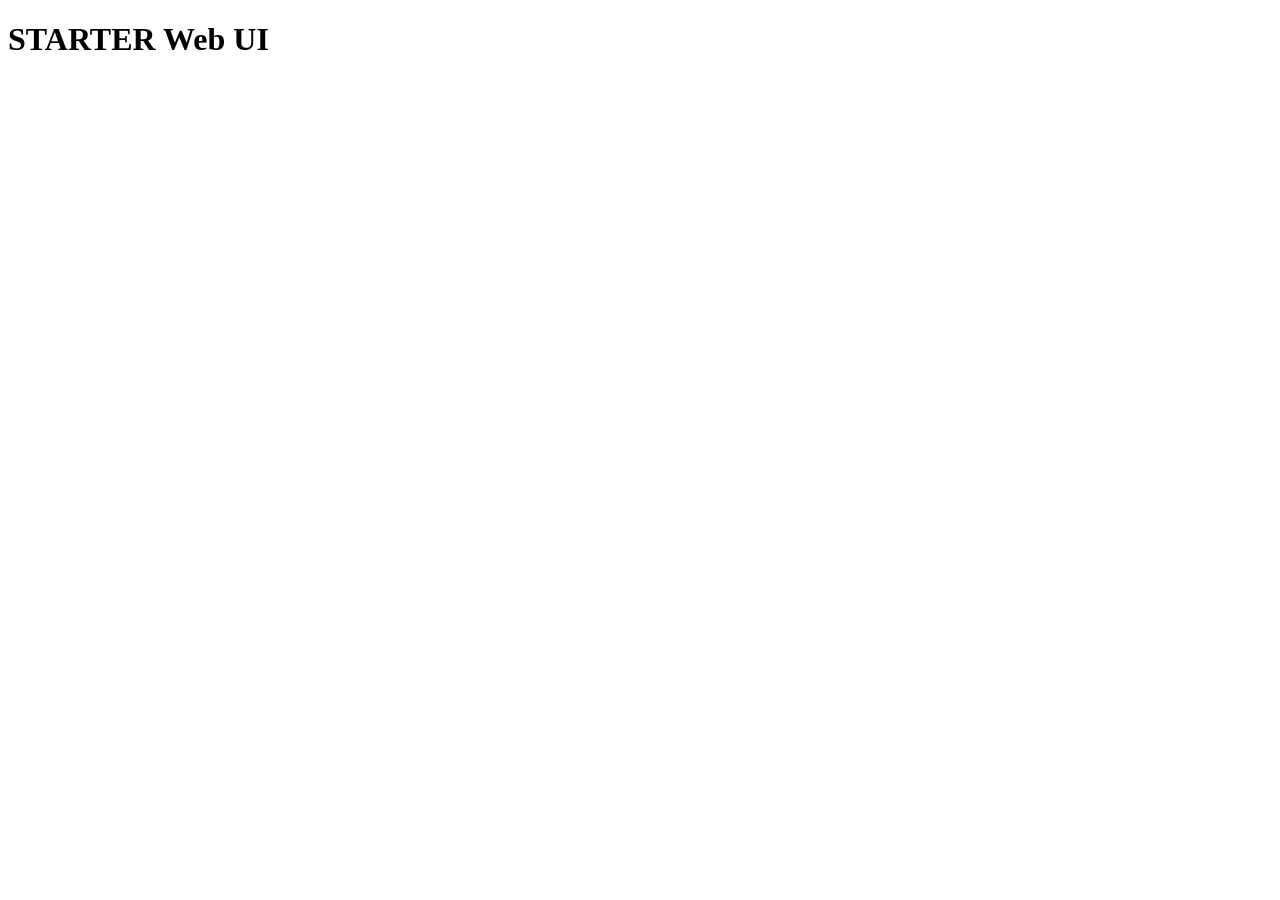
==== static/index.html @ aaab938c "First commit Signed-off-by: Christian Brunello <brncrs@gmail.com>" ====
<!DOCTYPE html>
<html lang="it">
<head>
  <meta charset="utf-8"/>
  <meta name="viewport" content="width=device-width, initial-scale=1"/>
  <title>STARTER Web UI</title>
  <link rel="stylesheet" href="/style.css"/>
</head>
<body>
  <header>
    <h1>STARTER Web UI</h1>
    <span id="session-info" class="meta"></span>
    <span class="spacer"></span>
    <button id="btn-add" class="secondary" hidden>Aggiungi widget</button>
    <button id="btn-logout" class="secondary" hidden>Logout</button>
  </header>
  <main id="dashboard"></main>

  <dialog id="wizard">
    <h2>Nuovo widget</h2>
    <div class="form-row">
      <label>Passo</label>
      <div id="wiz-step-label">1 — Tipo I/O</div>
    </div>
    <div id="wiz-body"></div>
    <div class="form-actions">
      <button type="button" class="secondary" id="wiz-cancel">Annulla</button>
      <button type="button" class="secondary" id="wiz-back" hidden>Indietro</button>
      <button type="button" id="wiz-next">Avanti</button>
    </div>
  </dialog>

  <script src="/app.js"></script>
</body>
</html>
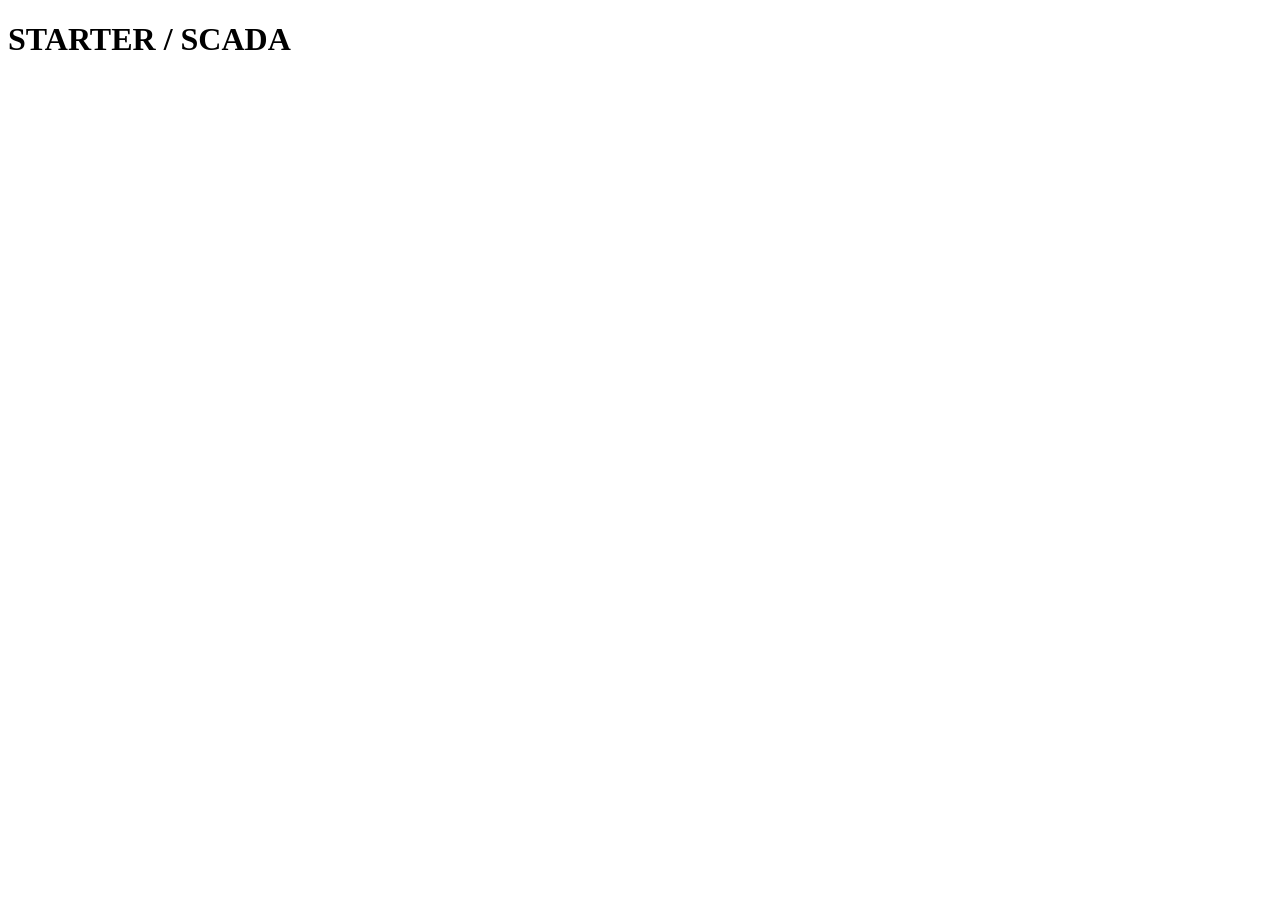
==== commit 885d65a8: "Add SCADA absolute layout, Grafana iframe widget, and industrial theme. Persist layout-x/y/w/h via w" ====
--- a/static/index.html
+++ b/static/index.html
@@ -3,12 +3,12 @@
 <head>
   <meta charset="utf-8"/>
   <meta name="viewport" content="width=device-width, initial-scale=1"/>
-  <title>STARTER Web UI</title>
+  <title>STARTER SCADA</title>
   <link rel="stylesheet" href="/style.css"/>
 </head>
 <body>
   <header>
-    <h1>STARTER Web UI</h1>
+    <h1>STARTER / SCADA</h1>
     <span id="session-info" class="meta"></span>
     <span class="spacer"></span>
     <button id="btn-add" class="secondary" hidden>Aggiungi widget</button>
